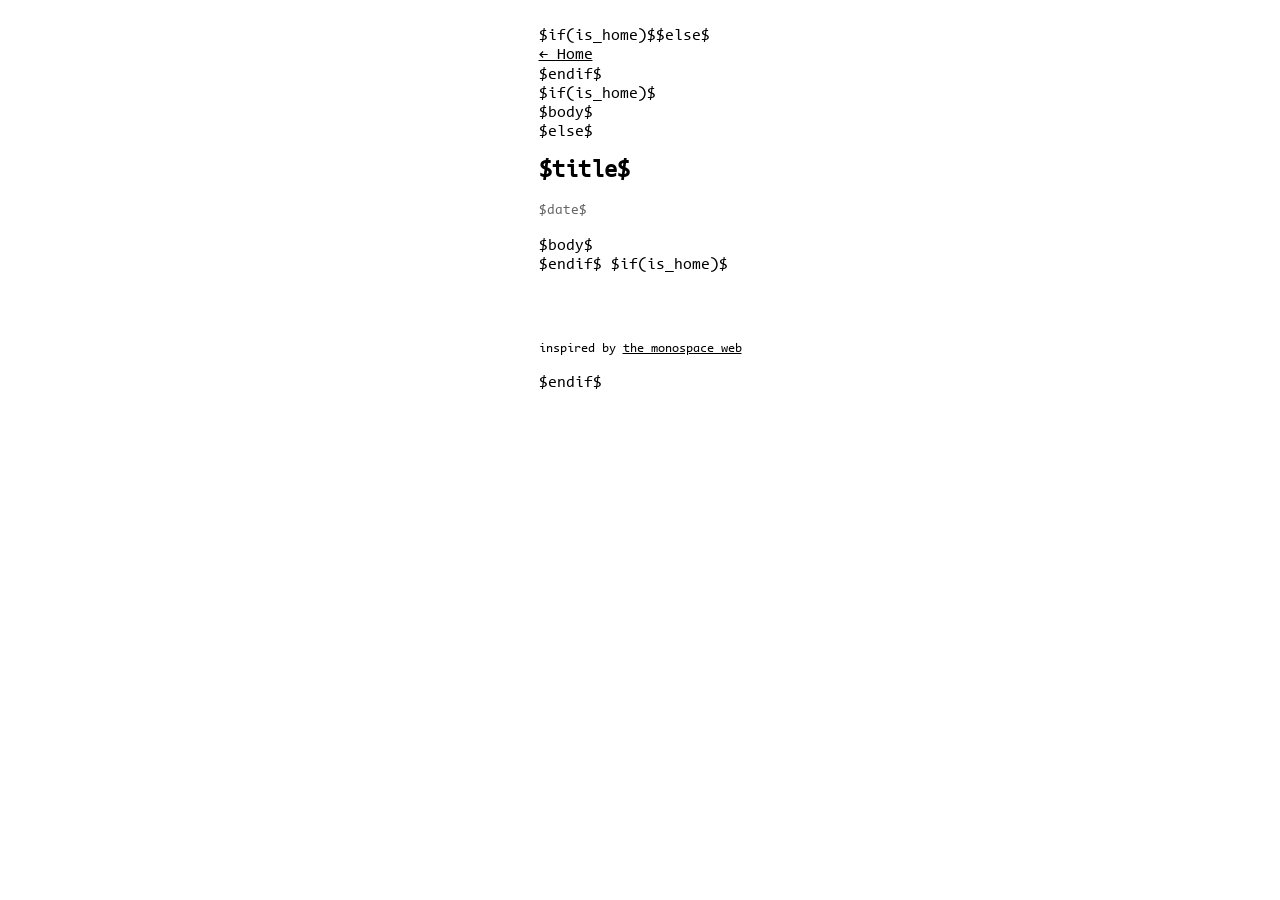
==== template.html @ 83110a43 "Add static blog using pandoc" ====
<!doctype html>
<html lang="en">
    <head>
        <meta charset="UTF-8" />
        <title>
            $if(title)$$title$$if(is_home)$$else$ - Jan Schutte$endif$$endif$
        </title>
        <meta name="viewport" content="width=device-width,initial-scale=1" />
        <meta
            name="description"
            content="$if(description)$$description$$else$$title$ - Jan Schutte$endif$"
        />
        <link
            rel="canonical"
            href="$if(canonical)$$canonical$$else$https://janschutte.com/$slug$.html$endif$"
        />
        <link
            rel="icon"
            href="data:image/svg+xml,<svg xmlns=%22http://www.w3.org/2000/svg%22 viewBox=%220 0 100 100%22><text y=%22.9em%22 font-size=%2290%22>🙋</text></svg>"
        />
        <script type="application/ld+json">
            {
                "@context": "http://schema.org/",
                "@type": "$if(schema_type)$$schema_type$$else$BlogPosting$endif$",
                $if(schema_type)$$if(schema_type)$"name": "$title$",$endif$$else$"headline": "$title$",
                "author": {
                    "@type": "Person",
                    "name": "Jan Schutte"
                },
                "datePublished": "$date$",$endif$
                "url": "$if(canonical)$$canonical$$else$https://janschutte.com/$slug$.html$endif$"
            }
        </script>
        <style>
            @font-face {
                font-family: "Code New Roman";
                font-style: normal;
                font-weight: 400;
                font-display: swap;
                src:
                    local("Code New Roman"),
                    url("/code-new-roman.woff2") format("woff2");
            }

            @font-face {
                font-family: "Courier New Adjusted";
                font-display: swap;
                src: local(Courier New);
            }

            :root {
                --font-family:
                    "Code New Roman", "Courier New Adjusted", monospace;
                --line-height: 1.2rem;
                --border-thickness: 2px;
                --text-color: #000;
                --text-color-alt: #666;
                --background-color: #fff;
                --background-color-alt: #eee;

                --font-weight-normal: 500;
                --font-weight-medium: 600;
                --font-weight-bold: 700;

                font-family: var(--font-family);
                font-optical-sizing: auto;
                font-weight: var(--font-weight-normal);
                font-style: normal;
                font-variant-numeric: tabular-nums lining-nums;
                font-size: 16px;
            }

            @media (prefers-color-scheme: dark) {
                :root {
                    --text-color: #fff;
                    --text-color-alt: #aaa;
                    --background-color: #000;
                    --background-color-alt: #111;
                }
            }

            html {
                display: flex;
                width: 100%;
                flex-direction: column;
                align-items: center;
                background: var(--background-color);
                color: var(--text-color);
            }

            body {
                max-width: calc(min(80ch, round(down, 100%, 1ch)));
                line-height: var(--line-height);
                padding: var(--line-height) 2ch;
            }

            footer {
                margin-top: 4rem;
            }

            a:link,
            a:visited {
                color: var(--text-color);
            }

            p {
                word-break: break-word;
                word-wrap: break-word;
                hyphens: auto;
            }

            .meta {
                color: var(--text-color-alt);
                font-size: 0.9rem;
                margin-bottom: 1rem;
            }

            img,
            video {
                display: block;
                width: 100%;
                object-fit: contain;
                overflow: hidden;
            }
            img {
                font-style: italic;
                color: var(--text-color-alt);
            }
        </style>
    </head>
    <body>
        $if(is_home)$$else$
        <nav>
            <a href="/">← Home</a>
        </nav>
        $endif$
        <main>
            $if(is_home)$
            <section>$body$</section>
            $else$
            <article>
                <header>
                    <h1>$title$</h1>
                    <div class="meta">$date$</div>
                </header>
                $body$
            </article>
            $endif$ $if(is_home)$
            <footer>
                <p>
                    <small
                        >inspired by
                        <a
                            href="https://owickstrom.github.io/the-monospace-web/"
                            >the monospace web</a
                        ></small
                    >
                </p>
            </footer>
            $endif$
        </main>
    </body>
</html>
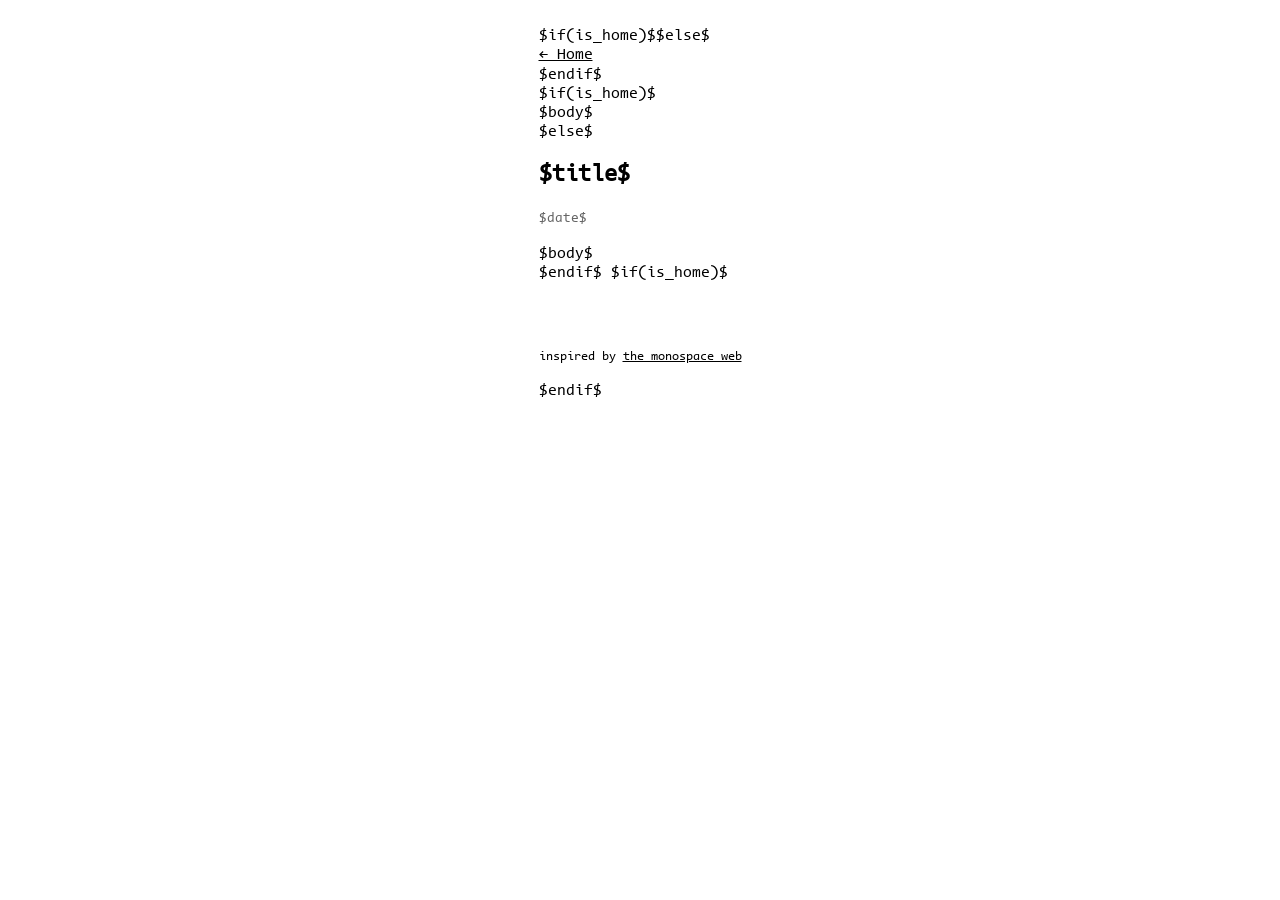
==== commit fb121de7: "fix: line-height headings" ====
--- a/template.html
+++ b/template.html
@@ -109,6 +109,15 @@
                 hyphens: auto;
             }
 
+            h1,
+            h2,
+            h3,
+            h4,
+            h5,
+            h6 {
+                line-height: calc(var(--line-height) + 0.5rem);
+            }
+
             .meta {
                 color: var(--text-color-alt);
                 font-size: 0.9rem;
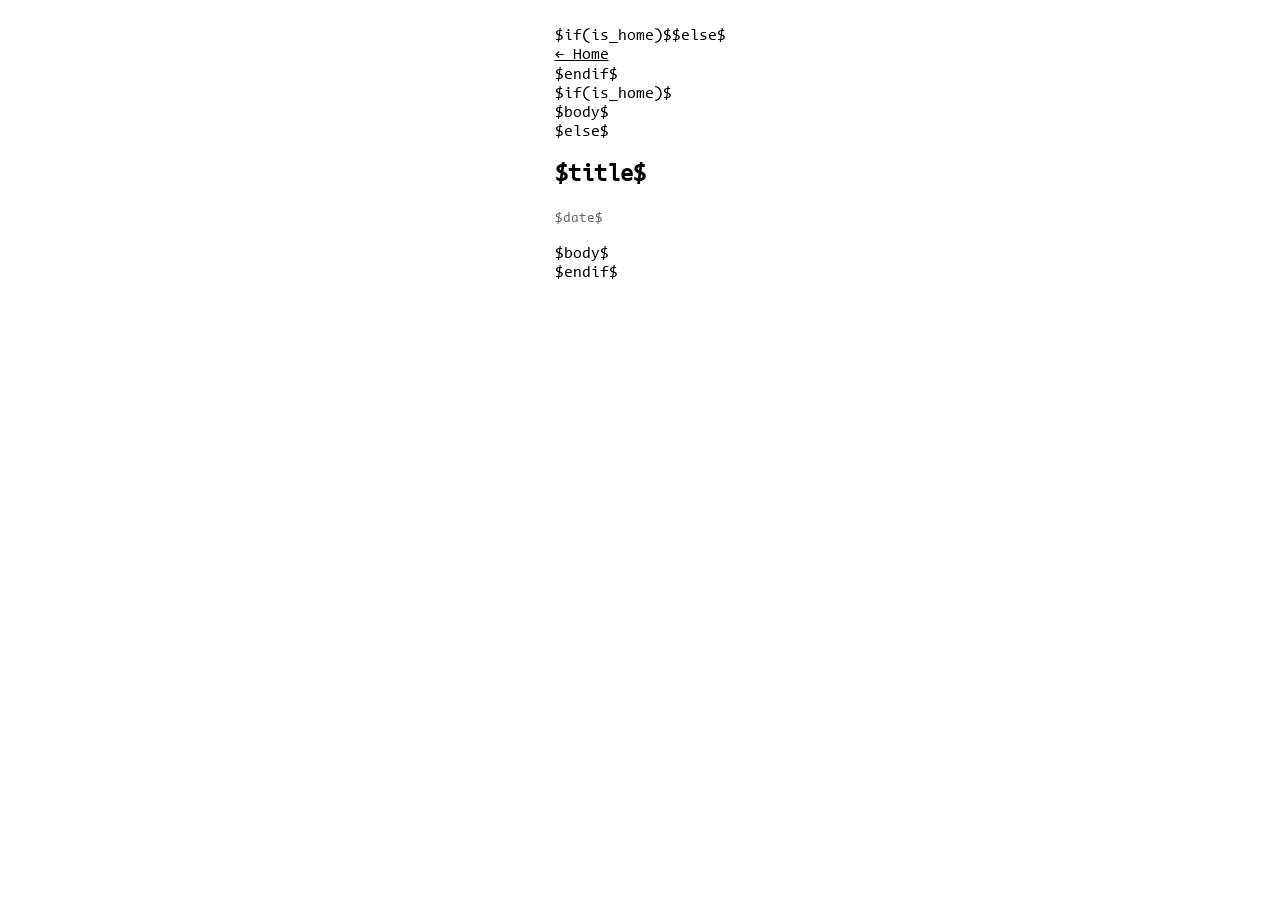
==== commit 53ec1553: "Post: getting organized" ====
--- a/template.html
+++ b/template.html
@@ -1,172 +1,196 @@
 <!doctype html>
 <html lang="en">
-    <head>
-        <meta charset="UTF-8" />
-        <title>
-            $if(title)$$title$$if(is_home)$$else$ - Jan Schutte$endif$$endif$
-        </title>
-        <meta name="viewport" content="width=device-width,initial-scale=1" />
-        <meta
-            name="description"
-            content="$if(description)$$description$$else$$title$ - Jan Schutte$endif$"
-        />
-        <link
-            rel="canonical"
-            href="$if(canonical)$$canonical$$else$https://janschutte.com/$slug$.html$endif$"
-        />
-        <link
-            rel="icon"
-            href="data:image/svg+xml,<svg xmlns=%22http://www.w3.org/2000/svg%22 viewBox=%220 0 100 100%22><text y=%22.9em%22 font-size=%2290%22>🙋</text></svg>"
-        />
-        <script type="application/ld+json">
-            {
-                "@context": "http://schema.org/",
-                "@type": "$if(schema_type)$$schema_type$$else$BlogPosting$endif$",
-                $if(schema_type)$$if(schema_type)$"name": "$title$",$endif$$else$"headline": "$title$",
-                "author": {
-                    "@type": "Person",
-                    "name": "Jan Schutte"
-                },
-                "datePublished": "$date$",$endif$
-                "url": "$if(canonical)$$canonical$$else$https://janschutte.com/$slug$.html$endif$"
-            }
-        </script>
-        <style>
-            @font-face {
-                font-family: "Code New Roman";
-                font-style: normal;
-                font-weight: 400;
-                font-display: swap;
-                src:
-                    local("Code New Roman"),
-                    url("/code-new-roman.woff2") format("woff2");
-            }
+  <head>
+    <meta charset="UTF-8" />
+    <title>
+      $if(title)$$title$$if(is_home)$$else$ - Jan Schutte$endif$$endif$
+    </title>
+    <meta name="viewport" content="width=device-width,initial-scale=1" />
+    <link rel="preconnect" href="https://images.jan.tf" crossorigin />
+    <meta
+      name="description"
+      content="$if(description)$$description$$else$$title$ - Jan Schutte$endif$"
+    />
+    <link
+      rel="canonical"
+      href="$if(canonical)$$canonical$$else$https://janschutte.com/posts/$slug$.html$endif$"
+    />
+    <link
+      rel="alternate"
+      type="application/rss+xml"
+      title="Jan Schutte"
+      href="/feed.xml"
+    />
+    <link
+      rel="icon"
+      href="data:image/svg+xml,<svg xmlns=%22http://www.w3.org/2000/svg%22 viewBox=%220 0 100 100%22><text y=%22.9em%22 font-size=%2290%22>🙋</text></svg>"
+    />
+    <script type="application/ld+json">
+      {
+          "@context": "http://schema.org/",
+          "@type": "$if(schema_type)$$schema_type$$else$BlogPosting$endif$",
+          $if(schema_type)$$if(schema_type)$"name": "$title$",$endif$$else$"headline": "$title$",
+          "author": {
+              "@type": "Person",
+              "name": "Jan Schutte"
+          },
+          "datePublished": "$date$",$endif$
+          "url": "$if(canonical)$$canonical$$else$https://janschutte.com/posts/$slug$.html$endif$"
+      }
+    </script>
+    <style>
+      /*
+             * This CSS is derived from "the monospace web" by Oskar Wickström
+             * (https://owickstrom.github.io/the-monospace-web/), which is
+             * licensed under the MIT License.
+             */
+      @font-face {
+        font-family: "Code New Roman";
+        font-style: normal;
+        font-weight: 400;
+        font-display: swap;
+        src:
+          local("Code New Roman"),
+          url("/code-new-roman.woff2") format("woff2");
+      }
 
-            @font-face {
-                font-family: "Courier New Adjusted";
-                font-display: swap;
-                src: local(Courier New);
-            }
+      @font-face {
+        font-family: "Courier New Adjusted";
+        font-display: swap;
+        src: local(Courier New);
+      }
 
-            :root {
-                --font-family:
-                    "Code New Roman", "Courier New Adjusted", monospace;
-                --line-height: 1.2rem;
-                --border-thickness: 2px;
-                --text-color: #000;
-                --text-color-alt: #666;
-                --background-color: #fff;
-                --background-color-alt: #eee;
+      :root {
+        --font-family: "Code New Roman", "Courier New Adjusted", monospace;
+        --line-height: 1.2rem;
+        --border-thickness: 2px;
+        --text-color: #000;
+        --text-color-alt: #666;
+        --background-color: #fff;
+        --background-color-alt: #eee;
 
-                --font-weight-normal: 500;
-                --font-weight-medium: 600;
-                --font-weight-bold: 700;
+        --font-weight-normal: 500;
+        --font-weight-medium: 600;
+        --font-weight-bold: 700;
 
-                font-family: var(--font-family);
-                font-optical-sizing: auto;
-                font-weight: var(--font-weight-normal);
-                font-style: normal;
-                font-variant-numeric: tabular-nums lining-nums;
-                font-size: 16px;
-            }
+        --border-radius: 5px;
 
-            @media (prefers-color-scheme: dark) {
-                :root {
-                    --text-color: #fff;
-                    --text-color-alt: #aaa;
-                    --background-color: #000;
-                    --background-color-alt: #111;
-                }
-            }
+        font-family: var(--font-family);
+        font-optical-sizing: auto;
+        font-weight: var(--font-weight-normal);
+        font-style: normal;
+        font-variant-numeric: tabular-nums lining-nums;
+        font-size: 16px;
+      }
 
-            html {
-                display: flex;
-                width: 100%;
-                flex-direction: column;
-                align-items: center;
-                background: var(--background-color);
-                color: var(--text-color);
-            }
+      @media (prefers-color-scheme: dark) {
+        :root {
+          --text-color: #fff;
+          --text-color-alt: #aaa;
+          --background-color: #000;
+          --background-color-alt: #111;
+        }
+      }
 
-            body {
-                max-width: calc(min(80ch, round(down, 100%, 1ch)));
-                line-height: var(--line-height);
-                padding: var(--line-height) 2ch;
-            }
+      html {
+        display: flex;
+        width: 100%;
+        flex-direction: column;
+        align-items: center;
+        background: var(--background-color);
+        color: var(--text-color);
+      }
 
-            footer {
-                margin-top: 4rem;
-            }
+      body {
+        box-sizing: border-box;
+        max-width: calc(min(80ch, round(down, 100%, 1ch)));
+        line-height: var(--line-height);
+        padding: var(--line-height) 2ch;
+      }
 
-            a:link,
-            a:visited {
-                color: var(--text-color);
-            }
+      footer {
+        margin-top: 4rem;
+      }
 
-            p {
-                word-break: break-word;
-                word-wrap: break-word;
-                hyphens: auto;
-            }
+      a:link,
+      a:visited {
+        color: var(--text-color);
+      }
 
-            h1,
-            h2,
-            h3,
-            h4,
-            h5,
-            h6 {
-                line-height: calc(var(--line-height) + 0.5rem);
-            }
+      p {
+        word-break: break-word;
+        word-wrap: break-word;
+        hyphens: auto;
+      }
 
-            .meta {
-                color: var(--text-color-alt);
-                font-size: 0.9rem;
-                margin-bottom: 1rem;
-            }
+      h1,
+      h2,
+      h3,
+      h4,
+      h5,
+      h6 {
+        line-height: calc(var(--line-height) + 0.5rem);
+      }
 
-            img,
-            video {
-                display: block;
-                width: 100%;
-                object-fit: contain;
-                overflow: hidden;
-            }
-            img {
-                font-style: italic;
-                color: var(--text-color-alt);
-            }
-        </style>
-    </head>
-    <body>
-        $if(is_home)$$else$
-        <nav>
-            <a href="/">← Home</a>
-        </nav>
-        $endif$
-        <main>
-            $if(is_home)$
-            <section>$body$</section>
-            $else$
-            <article>
-                <header>
-                    <h1>$title$</h1>
-                    <div class="meta">$date$</div>
-                </header>
-                $body$
-            </article>
-            $endif$ $if(is_home)$
-            <footer>
-                <p>
-                    <small
-                        >inspired by
-                        <a
-                            href="https://owickstrom.github.io/the-monospace-web/"
-                            >the monospace web</a
-                        ></small
-                    >
-                </p>
-            </footer>
-            $endif$
-        </main>
-    </body>
+      .meta {
+        color: var(--text-color-alt);
+        font-size: 0.9rem;
+        margin-bottom: 1rem;
+      }
+
+      img,
+      video {
+        display: block;
+        width: 100%;
+        object-fit: contain;
+        overflow: hidden;
+      }
+      img {
+        font-style: italic;
+        border-radius: var(--border-radius);
+      }
+
+      pre {
+        white-space: pre;
+        overflow-x: auto;
+        margin: var(--line-height) 0;
+        overflow-y: hidden;
+        border-radius: var(--border-radius);
+        background: var(--background-color-alt);
+        padding: calc(var(--line-height) / 2);
+      }
+
+      figure pre {
+        margin: 0;
+      }
+
+      figcaption {
+        text-align: center;
+        color: var(--text-color-alt);
+        font-style: italic;
+        margin-top: calc(var(--line-height) / 2);
+      }
+    </style>
+    <link rel="stylesheet" href="/code.css" />
+  </head>
+  <body>
+    $if(is_home)$$else$
+    <nav>
+      <a href="/">← Home</a>
+    </nav>
+    $endif$
+    <main>
+      $if(is_home)$
+      <section>$body$</section>
+      $else$
+      <article>
+        <header>
+          <h1>$title$</h1>
+          <div class="meta">$date$</div>
+        </header>
+        $body$
+      </article>
+      $endif$
+    </main>
+  </body>
 </html>
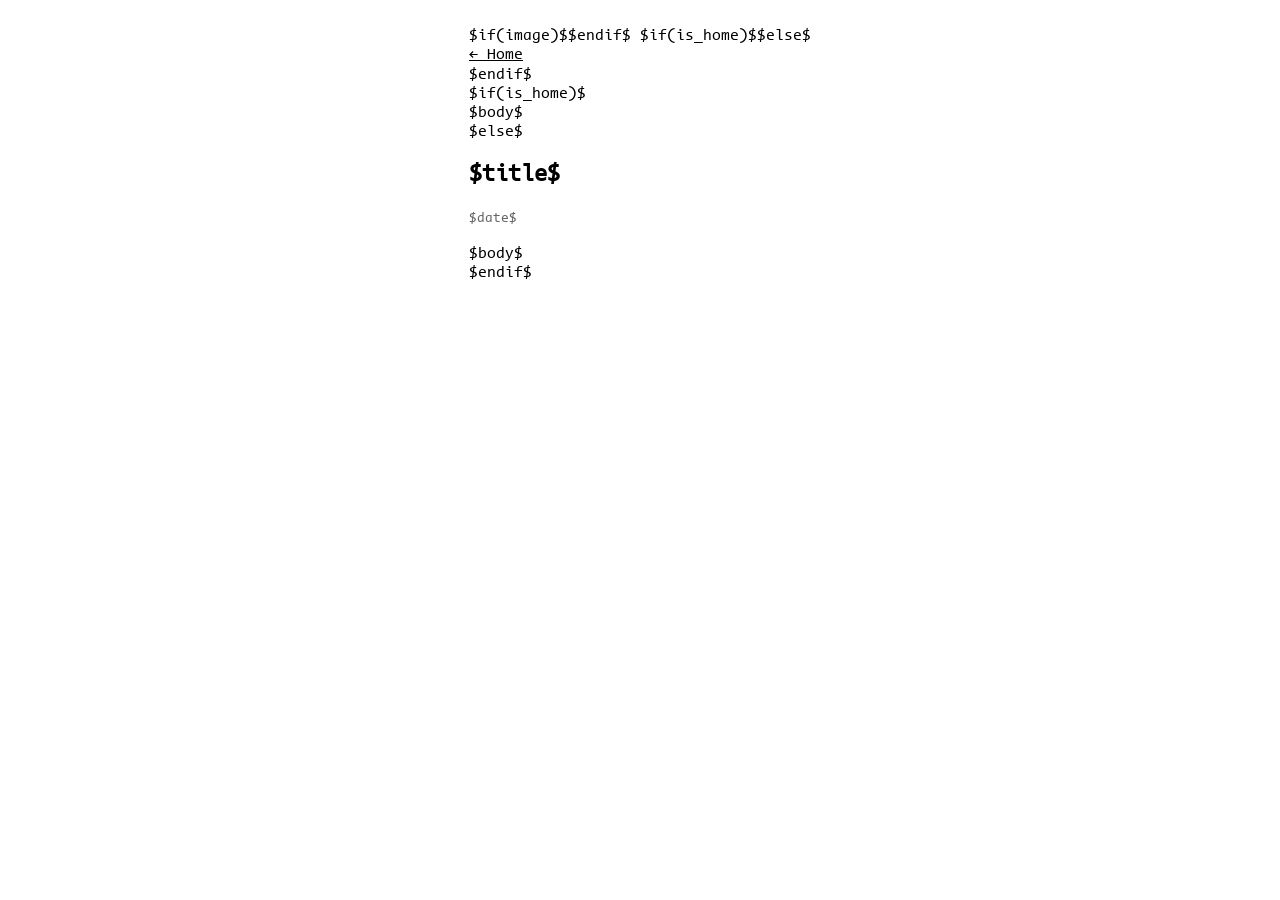
==== commit 82ccbf8c: "Add og image and cover image to rss feed" ====
--- a/template.html
+++ b/template.html
@@ -13,7 +13,7 @@
     />
     <link
       rel="canonical"
-      href="$if(canonical)$$canonical$$else$https://janschutte.com/posts/$slug$.html$endif$"
+      href="$if(canonical)$$canonical$$else$https://janschutte.com/$permalink$$endif$"
     />
     <link
       rel="alternate"
@@ -21,6 +21,17 @@
       title="Jan Schutte"
       href="/feed.xml"
     />
+    <meta property="og:type" content="$if(schema_type)$website$else$article$endif$" />
+    <meta property="og:title" content="$title$" />
+    <meta
+      property="og:description"
+      content="$if(description)$$description$$else$$title$ - Jan Schutte$endif$"
+    />
+    <meta
+      property="og:url"
+      content="$if(canonical)$$canonical$$else$https://janschutte.com/$permalink$$endif$"
+    />
+    $if(image)$<meta property="og:image" content="$image$" />$endif$
     <link
       rel="icon"
       href="data:image/svg+xml,<svg xmlns=%22http://www.w3.org/2000/svg%22 viewBox=%220 0 100 100%22><text y=%22.9em%22 font-size=%2290%22>🙋</text></svg>"
@@ -35,7 +46,8 @@
               "name": "Jan Schutte"
           },
           "datePublished": "$date$",$endif$
-          "url": "$if(canonical)$$canonical$$else$https://janschutte.com/posts/$slug$.html$endif$"
+          $if(image)$"image": "$image$",$endif$
+          "url": "$if(canonical)$$canonical$$else$https://janschutte.com/$permalink$$endif$"
       }
     </script>
     <style>
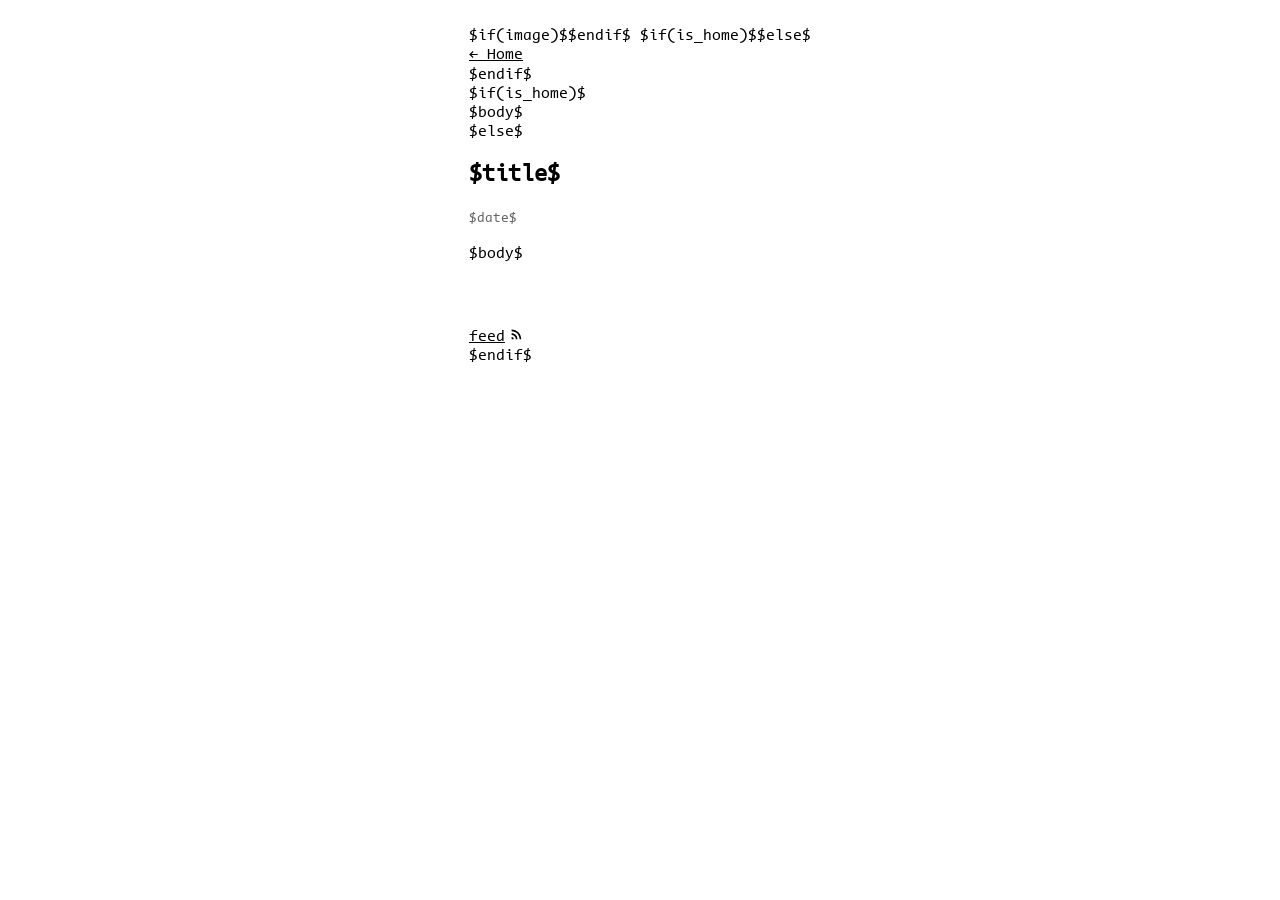
==== commit f61f68ae: "add feed links to index and post footer" ====
--- a/template.html
+++ b/template.html
@@ -122,6 +122,15 @@
 
       footer {
         margin-top: 4rem;
+      }
+
+      .rss-link {
+        display: inline-flex;
+        gap: 0.5ch;
+      }
+
+      .rss-icon {
+        height: 0.8em;
       }
 
       a:link,
@@ -202,6 +211,9 @@
         </header>
         $body$
       </article>
+      <footer>
+        <a href="/feed.xml" class="rss-link">feed<svg xmlns="http://www.w3.org/2000/svg" viewBox="0 0 24 24" fill="currentColor" class="rss-icon" aria-hidden="true"><path d="M3 3C12.9411 3 21 11.0589 21 21H18C18 12.7157 11.2843 6 3 6V3ZM3 10C9.07513 10 14 14.9249 14 21H11C11 16.5817 7.41828 13 3 13V10ZM3 17C5.20914 17 7 18.7909 7 21H3V17Z"></path></svg></a>
+      </footer>
       $endif$
     </main>
   </body>
